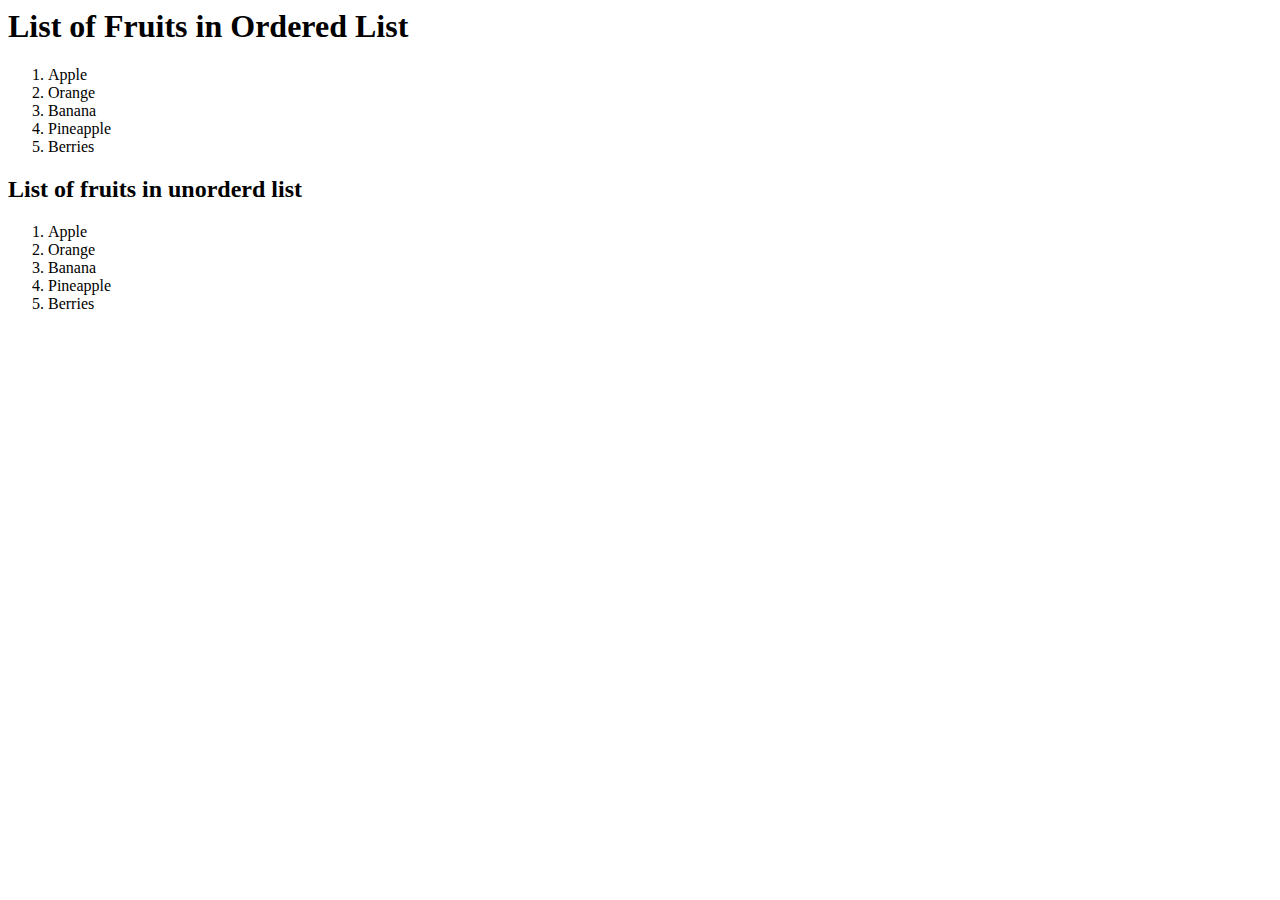
==== WebDevelopment/FruitList.html @ 4fc771c5 "=Moving git directory to upper directory" ====
<html>
    <head>
        <title>Fruit List</title>
    </head>
    <Body>
        <h1>List of Fruits in Ordered List</h1>
        <ol>
            <li>Apple</li>
            <li>Orange</li>
            <li>Banana</li>
            <li>Pineapple</li>
            <li>Berries</li>
        </ol>
        <h2>List of fruits in unorderd list</h2>
        <ol>
            <li>Apple</li>
            <li>Orange</li>
            <li>Banana</li>
            <li>Pineapple</li>
            <li>Berries</li>
        </ol>
    </Body>
</html>
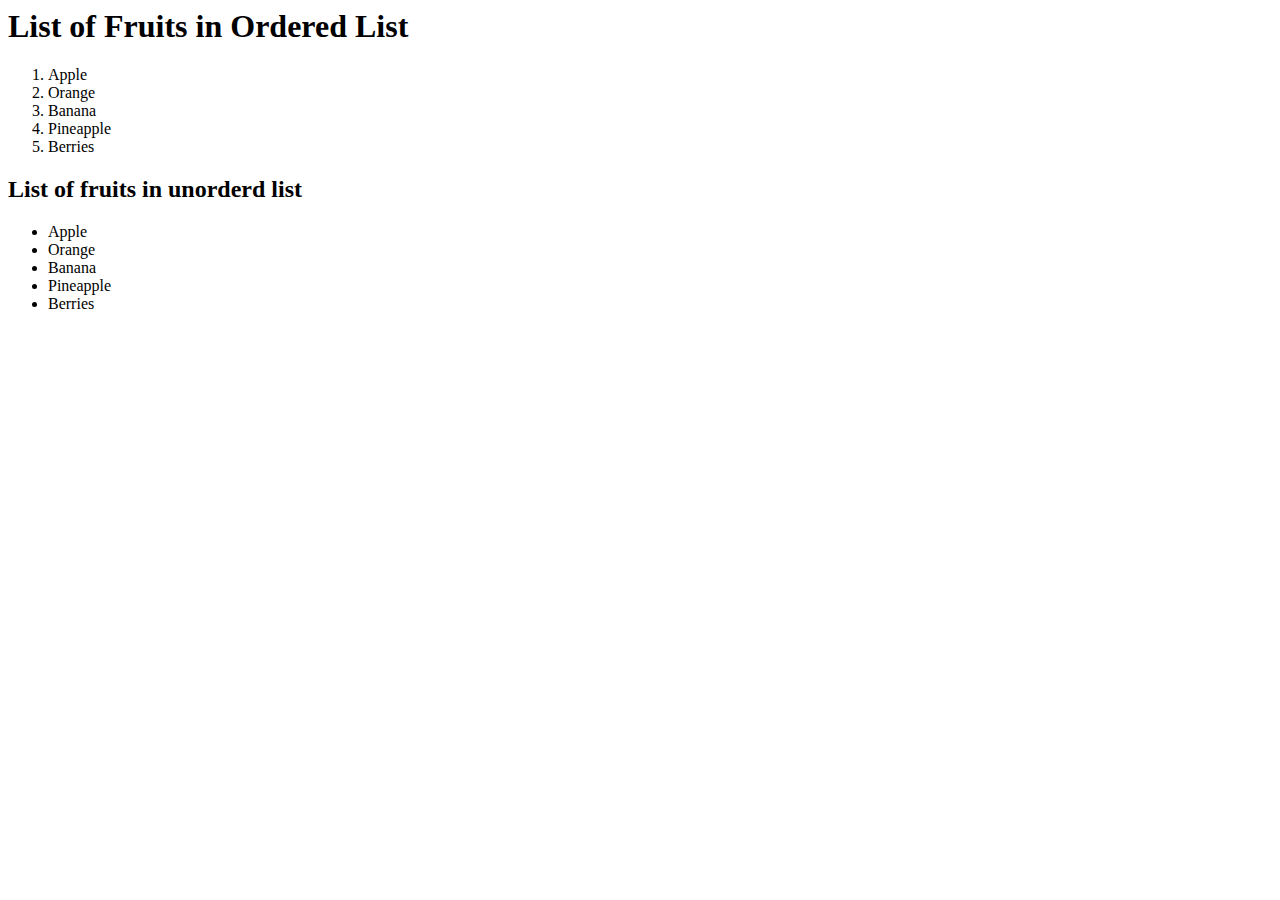
==== commit cef66137: "=Body tags updated" ====
--- a/WebDevelopment/FruitList.html
+++ b/WebDevelopment/FruitList.html
@@ -2,7 +2,7 @@
     <head>
         <title>Fruit List</title>
     </head>
-    <Body>
+    <body>
         <h1>List of Fruits in Ordered List</h1>
         <ol>
             <li>Apple</li>
@@ -12,12 +12,12 @@
             <li>Berries</li>
         </ol>
         <h2>List of fruits in unorderd list</h2>
-        <ol>
+        <ul>
             <li>Apple</li>
             <li>Orange</li>
             <li>Banana</li>
             <li>Pineapple</li>
             <li>Berries</li>
-        </ol>
-    </Body>
+        </ul>
+    </body>
 </html>